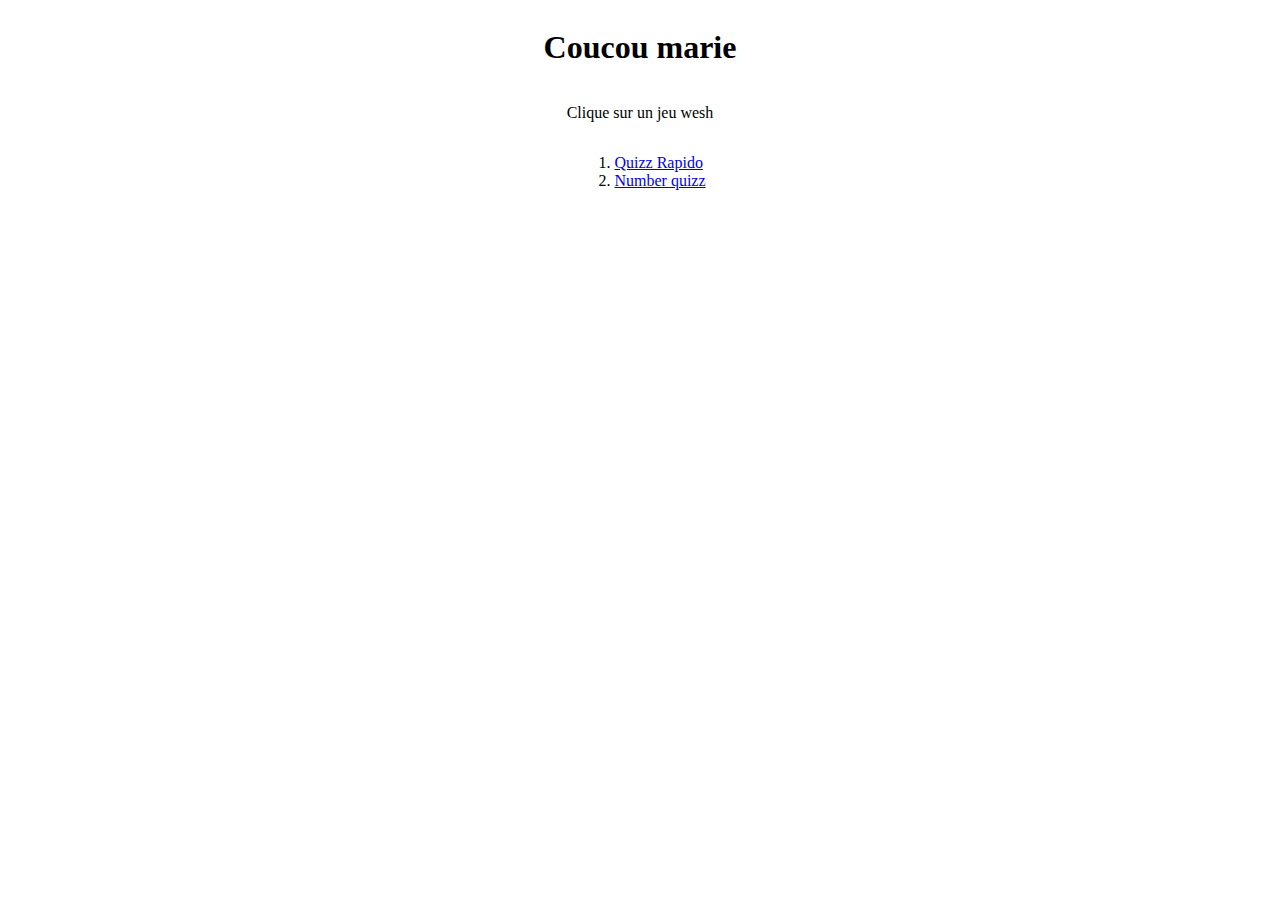
==== Site jeux marie/index.html @ ed9a5738 "Initial Commit" ====
<!DOCTYPE html>
<html lang="fr" dir="ltr">
<head>
    <meta charset="UTF-8">
    <meta name="viewport" content="width=device-width, initial-scale=1.0">
    <title>Jeux pour marie</title>
    <link rel="icon" href="./assets/img/banana-7336435_1280.png" type="image/x-icon">
    <link rel="stylesheet" href="./css/reset.css">
    <link rel="stylesheet" href="./css/base.css">
</head>
<body>
    <section class="conteneur">
    <h1>Coucou marie</h1>
        <p>Clique sur un jeu wesh</p>
        <ol>
            <li><a href="./html/(1)quizz.html">Quizz Rapido</a></li>
            <li><a href="./html/(2)numberquizz.html">Number quizz</a></li>
        </ol>
    </section>
    <script src="./js/index.js"></script>
</body>
</html>
---- Site jeux marie/css/base.css ----
*{
    align-items: center;
}

p {
    text-align: center;
}

.conteneur {
    display: flex;
    flex-direction: column;
    /*border: solid black 2px;*/
    width: 50vw;
    margin: 0 auto;
}
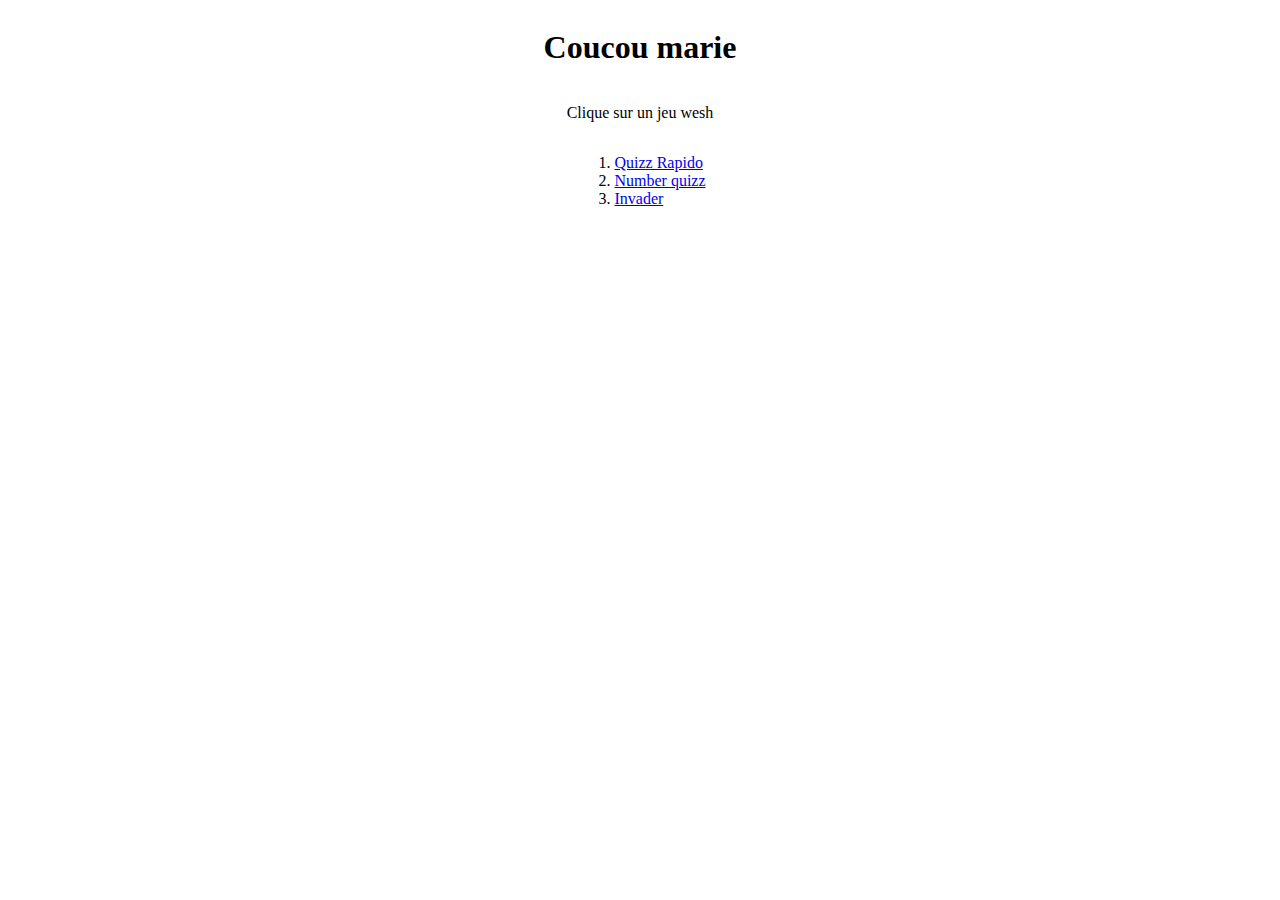
==== commit b9d01d4f: "mise en ligne invader" ====
--- a/Site jeux marie/index.html
+++ b/Site jeux marie/index.html
@@ -15,6 +15,7 @@
         <ol>
             <li><a href="./html/(1)quizz.html">Quizz Rapido</a></li>
             <li><a href="./html/(2)numberquizz.html">Number quizz</a></li>
+            <li><a href="./html/(3)invader.html">Invader</a></li>
         </ol>
     </section>
     <script src="./js/index.js"></script>
